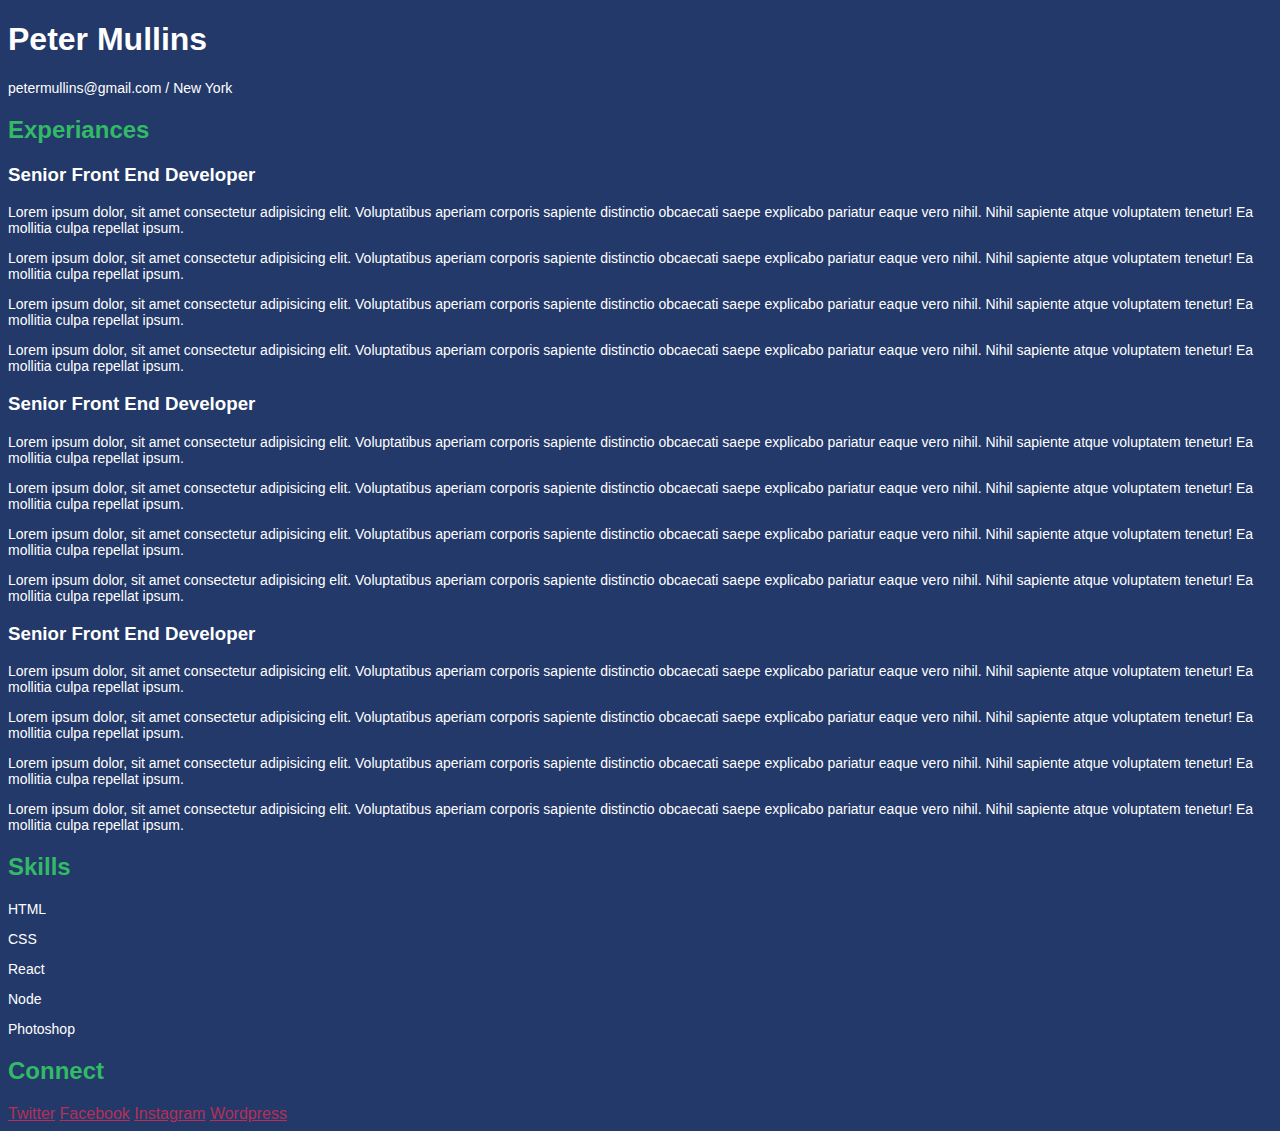
==== block-BHaaag/index.html @ 4a99f4ef "cpmplete web page" ====
<!DOCTYPE html>
<html lang="en">
<head>
    <meta charset="UTF-8">
    <meta name="viewport" content="width=device-width, initial-scale=1.0">
    <link rel="stylesheet" href="style.css">
    <title>124</title>
</head>
<body>
    <div>
        <h1>Peter Mullins</h1>
        <p>petermullins@gmail.com / New York</p>
    </div>
    <h2><strong>Experiances</strong></h2>
    <div>
        <h3>
            Senior Front End Developer
        </h3>
        <p>
            Lorem ipsum dolor, sit amet consectetur adipisicing elit. Voluptatibus aperiam corporis sapiente distinctio obcaecati saepe explicabo pariatur eaque vero nihil. Nihil sapiente atque voluptatem tenetur! Ea mollitia culpa repellat ipsum.
        </p>
        <p>
            Lorem ipsum dolor, sit amet consectetur adipisicing elit. Voluptatibus aperiam corporis sapiente distinctio obcaecati saepe explicabo pariatur eaque vero nihil. Nihil sapiente atque voluptatem tenetur! Ea mollitia culpa repellat ipsum.
        </p>
        <p>
            Lorem ipsum dolor, sit amet consectetur adipisicing elit. Voluptatibus aperiam corporis sapiente distinctio obcaecati saepe explicabo pariatur eaque vero nihil. Nihil sapiente atque voluptatem tenetur! Ea mollitia culpa repellat ipsum.
        </p>
        <p>
            Lorem ipsum dolor, sit amet consectetur adipisicing elit. Voluptatibus aperiam corporis sapiente distinctio obcaecati saepe explicabo pariatur eaque vero nihil. Nihil sapiente atque voluptatem tenetur! Ea mollitia culpa repellat ipsum.
        </p>
    </div>
    <div>
        <h3>
            Senior Front End Developer
        </h3>
        <p>
            Lorem ipsum dolor, sit amet consectetur adipisicing elit. Voluptatibus aperiam corporis sapiente distinctio obcaecati saepe explicabo pariatur eaque vero nihil. Nihil sapiente atque voluptatem tenetur! Ea mollitia culpa repellat ipsum.
        </p>
        <p>
            Lorem ipsum dolor, sit amet consectetur adipisicing elit. Voluptatibus aperiam corporis sapiente distinctio obcaecati saepe explicabo pariatur eaque vero nihil. Nihil sapiente atque voluptatem tenetur! Ea mollitia culpa repellat ipsum.
        </p>
        <p>
            Lorem ipsum dolor, sit amet consectetur adipisicing elit. Voluptatibus aperiam corporis sapiente distinctio obcaecati saepe explicabo pariatur eaque vero nihil. Nihil sapiente atque voluptatem tenetur! Ea mollitia culpa repellat ipsum.
        </p>
        <p>
            Lorem ipsum dolor, sit amet consectetur adipisicing elit. Voluptatibus aperiam corporis sapiente distinctio obcaecati saepe explicabo pariatur eaque vero nihil. Nihil sapiente atque voluptatem tenetur! Ea mollitia culpa repellat ipsum.
        </p>
    </div>
    <div>
        <h3>
            Senior Front End Developer
        </h3>
        <p>
            Lorem ipsum dolor, sit amet consectetur adipisicing elit. Voluptatibus aperiam corporis sapiente distinctio obcaecati saepe explicabo pariatur eaque vero nihil. Nihil sapiente atque voluptatem tenetur! Ea mollitia culpa repellat ipsum.
        </p>
        <p>
            Lorem ipsum dolor, sit amet consectetur adipisicing elit. Voluptatibus aperiam corporis sapiente distinctio obcaecati saepe explicabo pariatur eaque vero nihil. Nihil sapiente atque voluptatem tenetur! Ea mollitia culpa repellat ipsum.
        </p>
        <p>
            Lorem ipsum dolor, sit amet consectetur adipisicing elit. Voluptatibus aperiam corporis sapiente distinctio obcaecati saepe explicabo pariatur eaque vero nihil. Nihil sapiente atque voluptatem tenetur! Ea mollitia culpa repellat ipsum.
        </p>
        <p>
            Lorem ipsum dolor, sit amet consectetur adipisicing elit. Voluptatibus aperiam corporis sapiente distinctio obcaecati saepe explicabo pariatur eaque vero nihil. Nihil sapiente atque voluptatem tenetur! Ea mollitia culpa repellat ipsum.
        </p>
    </div>
    <h2>Skills</h2>
    <p>HTML</p>
    <p>CSS</p>
    <p>React</p>
    <p>Node</p>
    <p>Photoshop</p>

    <h2>Connect</h2>
    <a href="">Twitter</a>
    <a href="">Facebook</a>
    <a href="">Instagram</a>
    <a href="">Wordpress</a>
</body>
</html>
---- block-BHaaag/style.css ----
body {
    background-color: #23396a;
    color: white;
    font-family: -apple-system, BlinkMacSystemFont, 'Segoe UI', Roboto, Oxygen, Ubuntu, Cantarell, 'Open Sans', 'Helvetica Neue', sans-serif;
}

h2 {
    color: #32ba66;
}


p {
    font-size: 14px;
}

a {
    color: #b52f57;
}
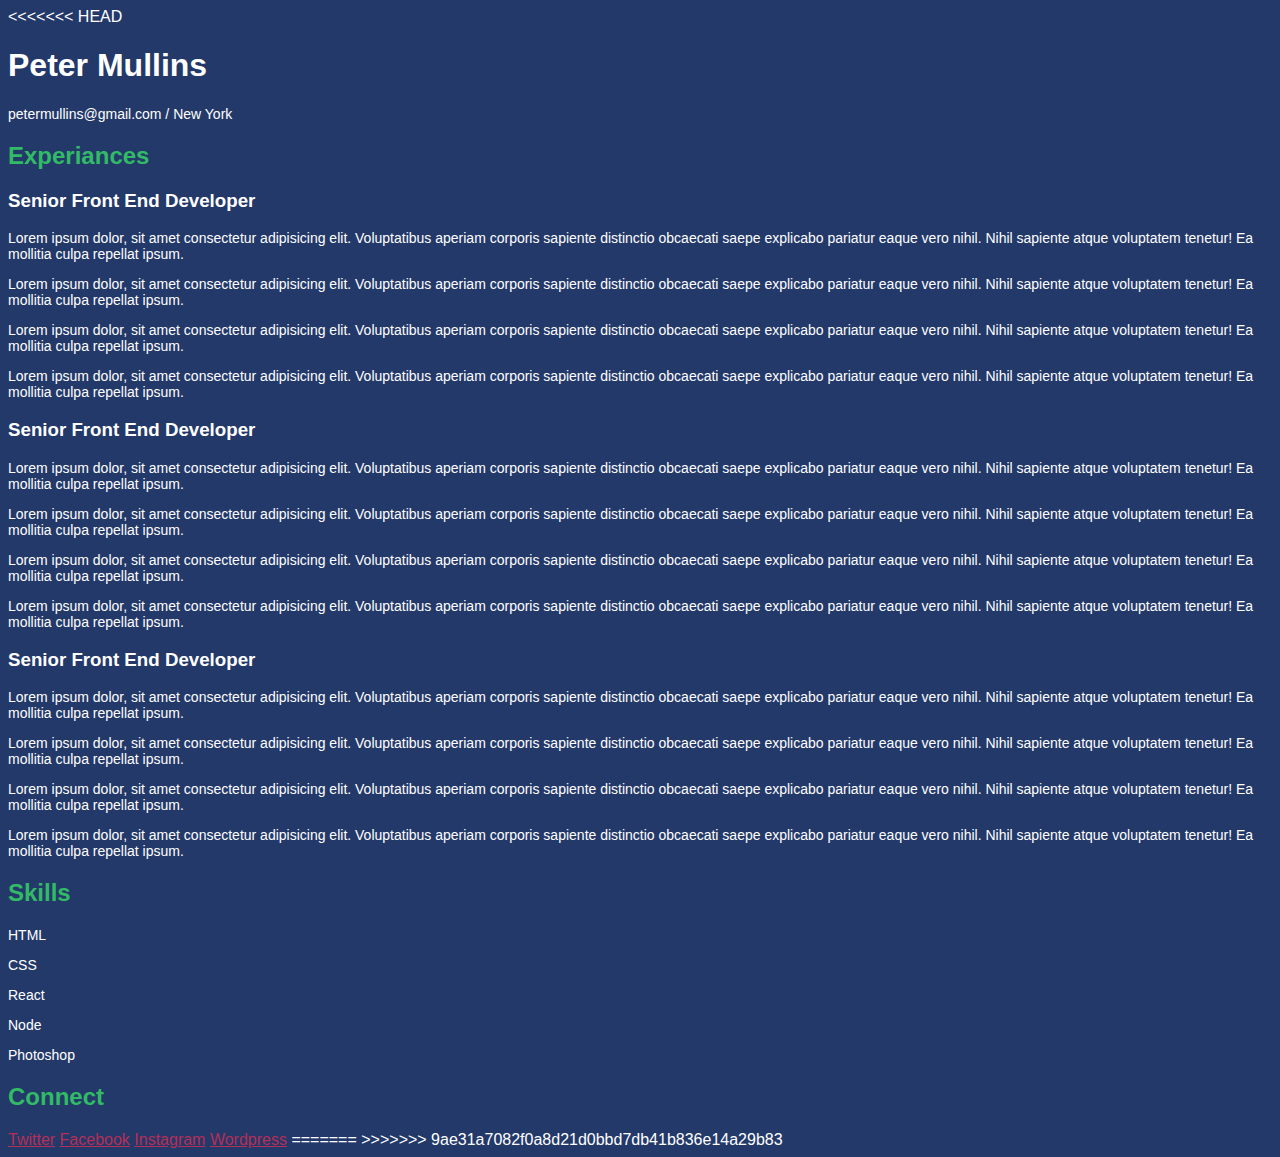
==== commit 785ffa98: "cpmplete web page" ====
--- a/block-BHaaag/index.html
+++ b/block-BHaaag/index.html
@@ -1,3 +1,4 @@
+<<<<<<< HEAD
 <!DOCTYPE html>
 <html lang="en">
 <head>
@@ -76,4 +77,24 @@
     <a href="">Instagram</a>
     <a href="">Wordpress</a>
 </body>
-</html>+</html>
+=======
+<!-- 
+  ### Create a page according to the design shown below.
+
+  TODO:
+    - Open this image in a window for the design layout - (https://raw.githubusercontent.com/suraj122/AC-STYLE-images/master/introduction/assignment1.png)
+    - Use external stylesheet to style the page.
+    - For different level of heading use different heading elements. We have Six level of heading elements:
+      - `<h1></h1>`
+      - `<h2></h2>`
+      - `<h3></h3>`
+      - `<h4></h4>`
+      - `<h5></h5>`
+      - `<h6></h6>`
+
+    - Wrap the text or word inside `<strong></strong> or <b></b>` tag to make it bold.
+    - Wrap the text or word inside `<em></em> or <i></i>` tag to make it italicize.
+    - Use `<address></address>` tag for addresses. 
+-->
+>>>>>>> 9ae31a7082f0a8d21d0bbd7db41b836e14a29b83
